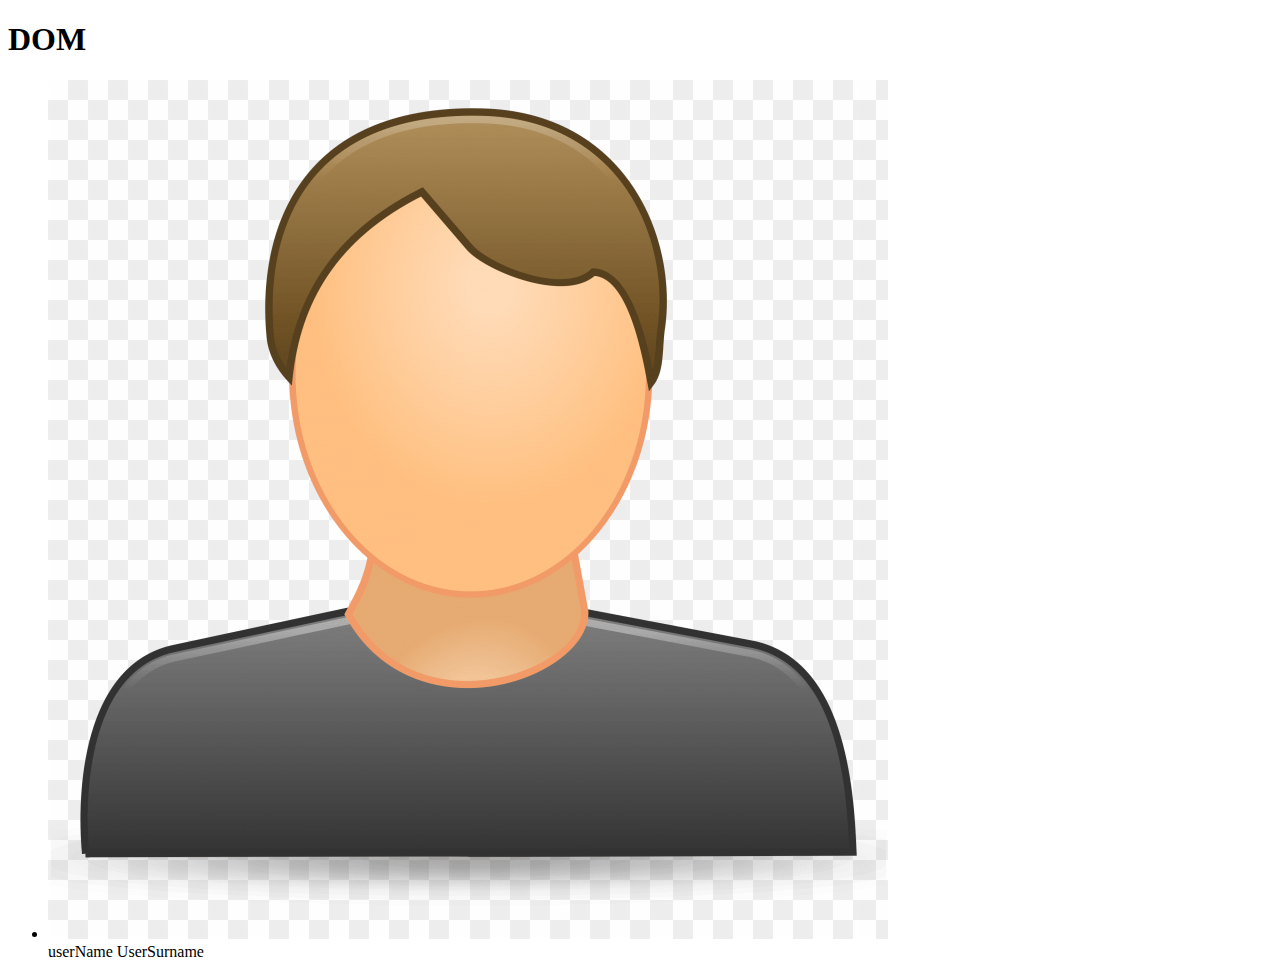
==== test.html @ ef113309 "srtycture of the Card" ====
<!DOCTYPE html>
<html lang="en">
<head>
    <meta charset="UTF-8">
    <meta http-equiv="X-UA-Compatible" content="IE=edge">
    <meta name="viewport" content="width=device-width, initial-scale=1.0">
    <title>DOM project</title>
</head>
<body>
    <h1>DOM</h1>
    <ul id="userList">
        <li class="userCardWrapper">
            <div class="userImgContaimer">
                <img src="./assets/img/userPhoto.png" alt="userPhoto">
            </div>
            <div>
                userName UserSurname
            </div>
        </li>
    </ul>
</body>
</html>
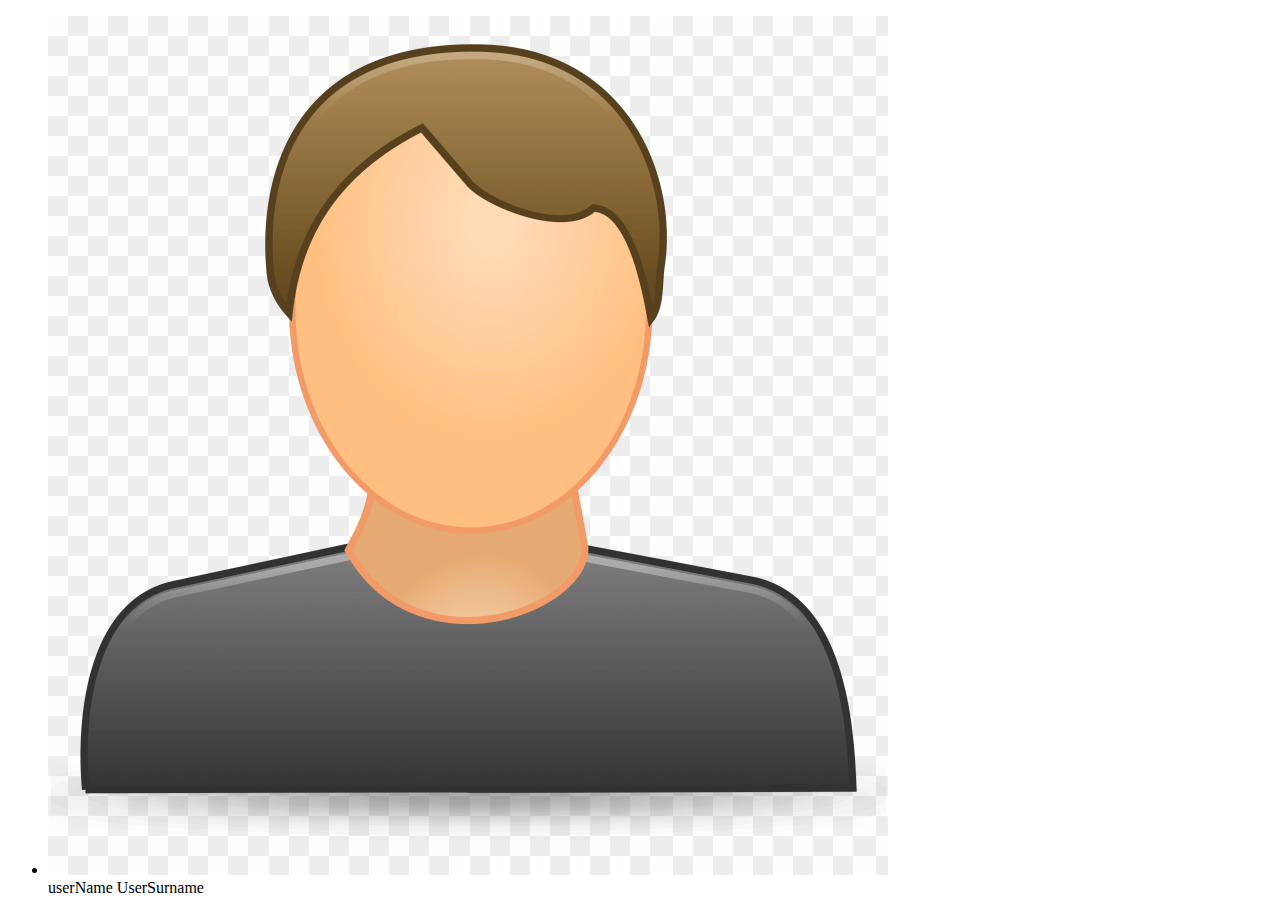
==== commit df4c43f7: "Structure with Functions" ====
--- a/test.html
+++ b/test.html
@@ -7,10 +7,10 @@
     <title>DOM project</title>
 </head>
 <body>
-    <h1>DOM</h1>
+    <!-- <h1>DOM</h1> -->
     <ul id="userList">
         <li class="userCardWrapper">
-            <div class="userImgContaimer">
+            <div class="userImgContainer">
                 <img src="./assets/img/userPhoto.png" alt="userPhoto">
             </div>
             <div>
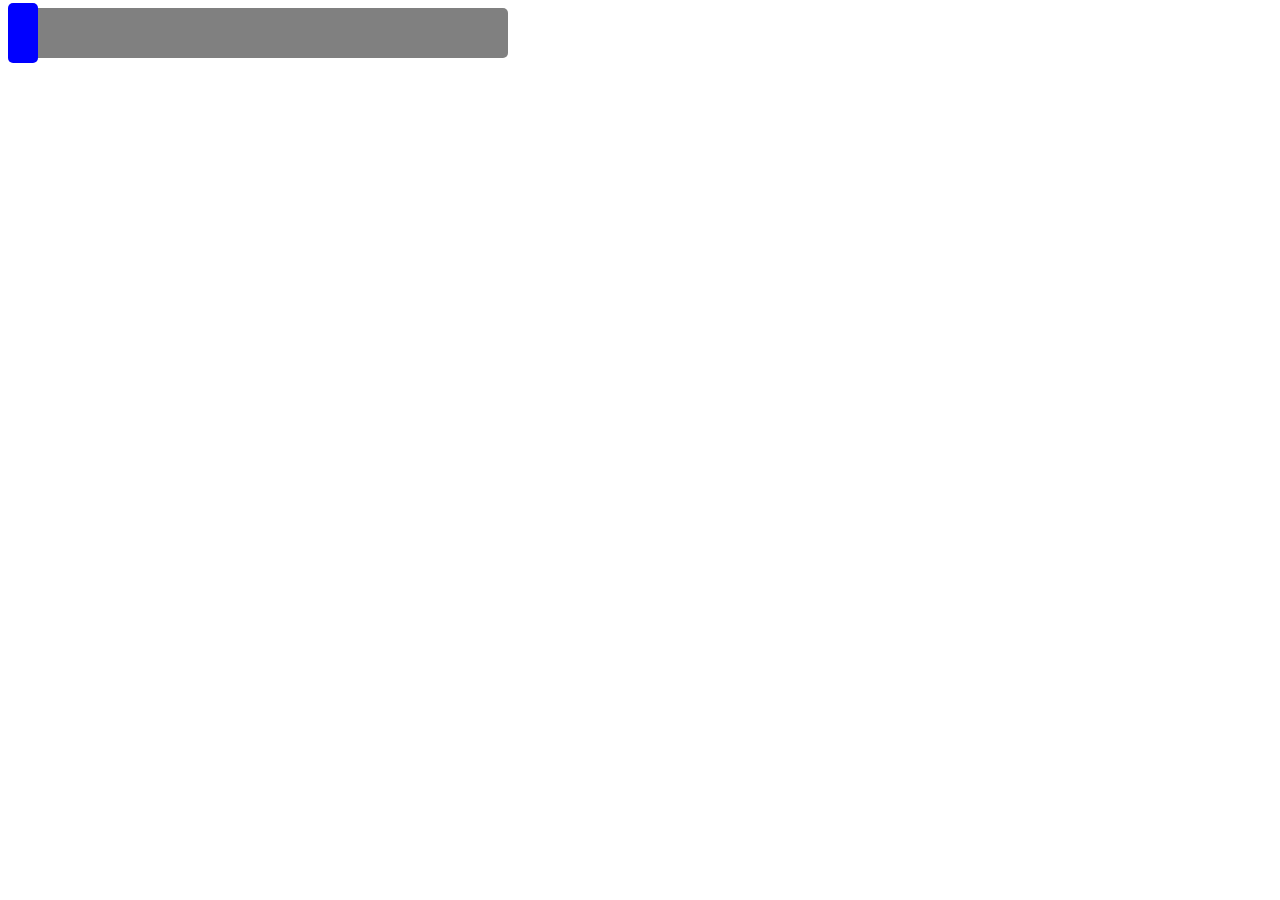
==== commit 2aa442a6: "Events" ====
--- a/test.html
+++ b/test.html
@@ -4,19 +4,14 @@
     <meta charset="UTF-8">
     <meta http-equiv="X-UA-Compatible" content="IE=edge">
     <meta name="viewport" content="width=device-width, initial-scale=1.0">
+    <script defer src="./assets/js/test.js"></script>
+    <link rel="stylesheet" href="./assets/css/style.css">
     <title>DOM project</title>
 </head>
 <body>
-    <!-- <h1>DOM</h1> -->
-    <ul id="userList">
-        <li class="userCardWrapper">
-            <div class="userImgContainer">
-                <img src="./assets/img/userPhoto.png" alt="userPhoto">
-            </div>
-            <div>
-                userName UserSurname
-            </div>
-        </li>
-    </ul>
+
+    <div id="slider">
+        <div id="tumbler"></div>
+    </div>
 </body>
 </html>--- a/assets/css/style.css
+++ b/assets/css/style.css
@@ -0,0 +1,57 @@
+
+.userCardWrapper{
+    display: flex;
+    align-items: center;
+    margin: 20px;
+}
+
+.userImgContainer{
+    height: 100px;
+    width: 100px;
+    overflow: hidden;
+}
+
+.userImage{
+    height: inherit;
+    width: inherit;
+    object-fit: cover;
+    position: absolute;
+}
+
+
+#userList {
+    margin: 0 auto;
+    background-color: lightgreen;
+    list-style: none;
+}
+
+/*
+body {
+    background-color: silver;
+}
+
+div {
+    width: 200px;
+    height: 70px;
+    border: 2px solid grey;
+    background-color: lightblue;
+  }
+*/
+
+#slider{
+    width: 500px;
+    height: 50px;
+    background-color: gray;
+    border-radius: 5px;
+}
+
+#tumbler{
+    width: 30px;
+    height: 60px;
+    border-radius: 5px;
+    background-color: blue;
+    cursor: pointer;
+    position: relative;
+    top: -5px;
+}
+
